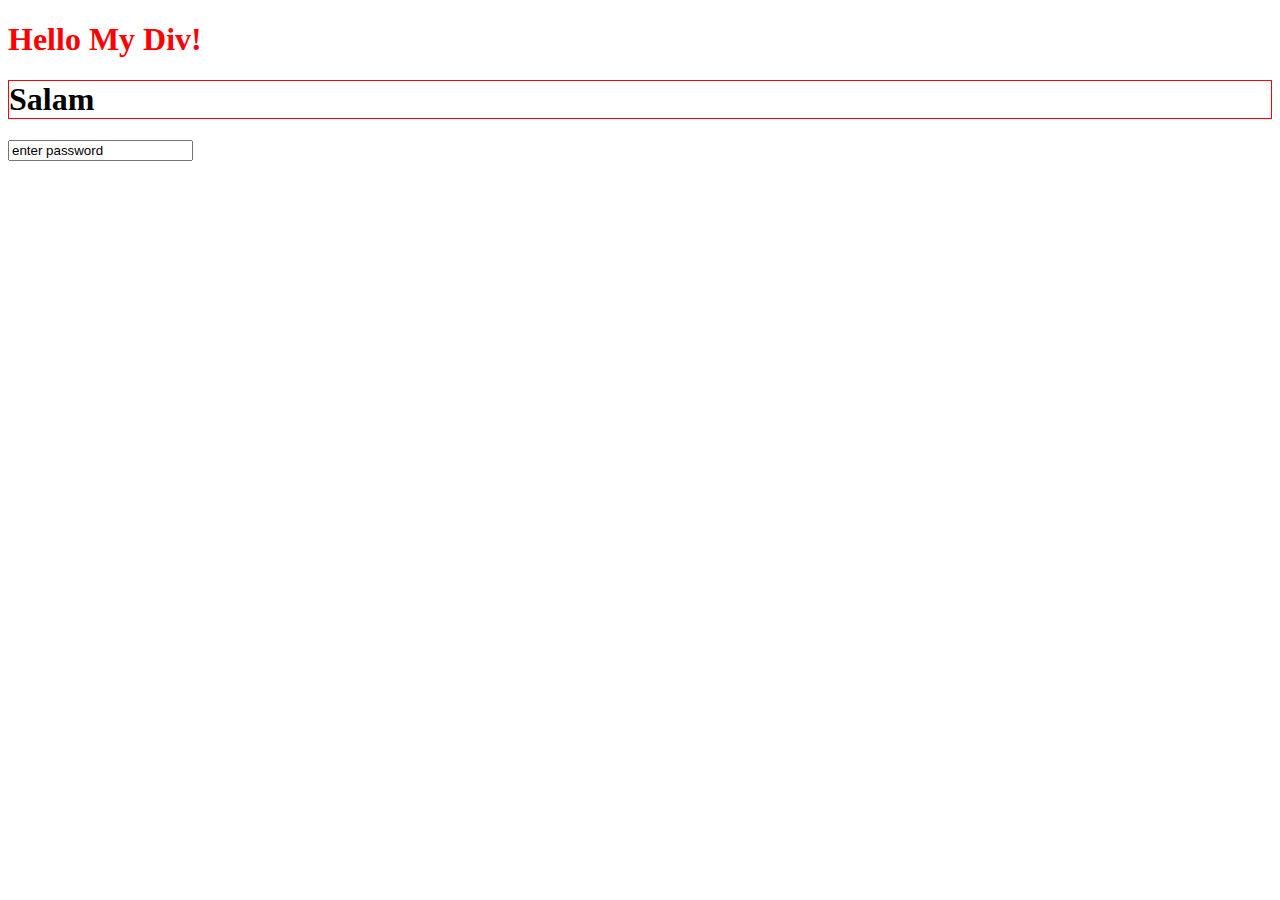
==== js/pr1/index.html @ 4dae758f "practice of javascript DOM" ====
<!DOCTYPE html>
<html lang="en">
<head>
    <meta charset="UTF-8">
    <meta name="viewport" content="width=device-width, initial-scale=1.0">
    <title>Document</title>
    <link rel="stylesheet" href="./style.css">
</head>
<body>
    <div class="myDiv">
        <h1 class="myHeader">Hello My Div!</h1>
        <p class="myParagraph"></p>
    </div>
    <script src="./index.js"></script>
    
</body>
</html>
---- js/pr1/style.css ----
.h1Name{
    border:1px solid red;
}
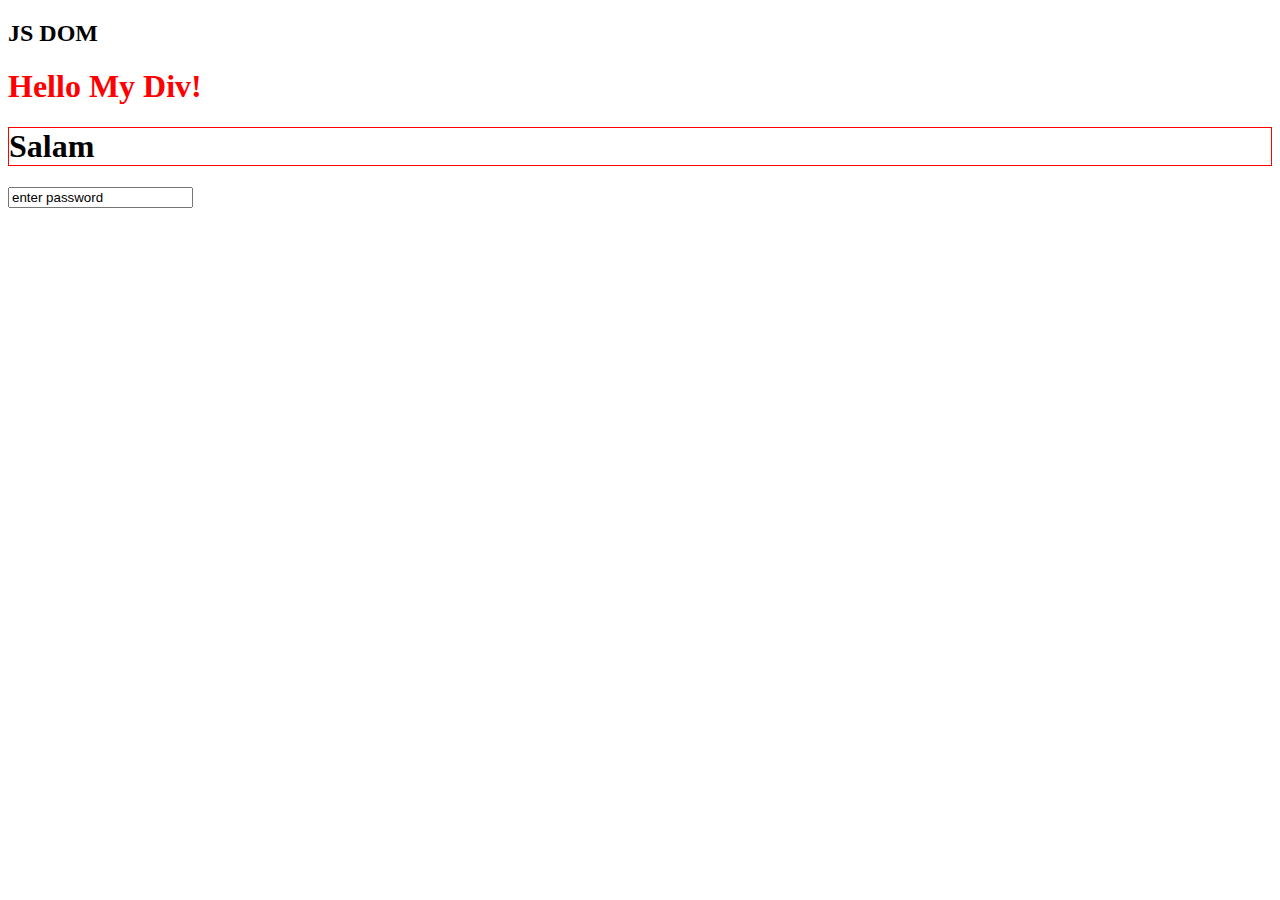
==== commit be510572: "add heading to the practices of JS DOM" ====
--- a/js/pr1/index.html
+++ b/js/pr1/index.html
@@ -7,6 +7,7 @@
     <link rel="stylesheet" href="./style.css">
 </head>
 <body>
+    <h2>JS DOM</h2>
     <div class="myDiv">
         <h1 class="myHeader">Hello My Div!</h1>
         <p class="myParagraph"></p>
